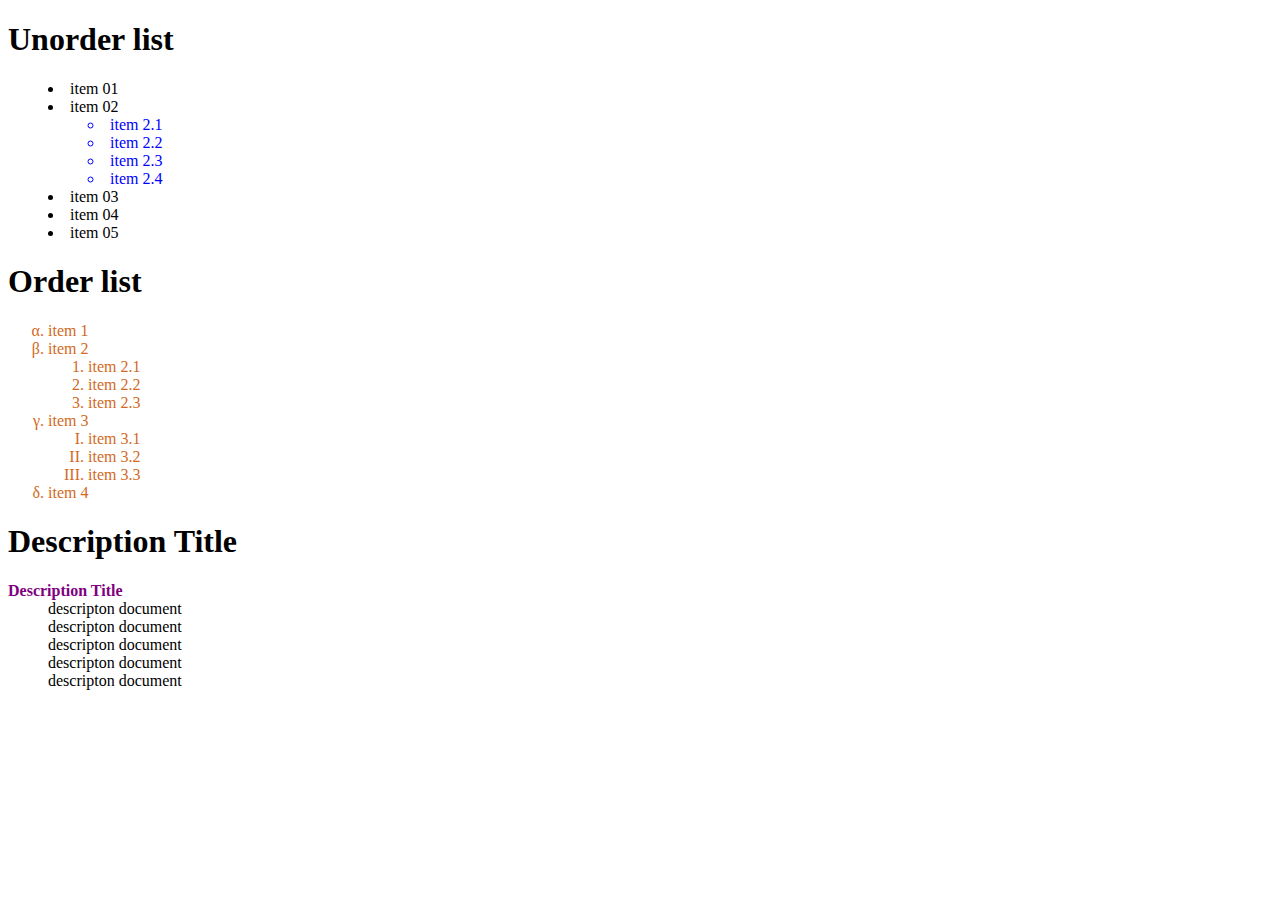
==== HuynhHuuTho/index.html @ 8ee5db19 "Add files via upload" ====
<!DOCTYPE html>
<html lang="en">
<head>
    <meta charset="UTF-8">
    <meta name="viewport" content="width=device-width, initial-scale=1.0">
    <title>baitaplist</title>
</head>
<body>
    <h1>Unorder list</h1>
    <ul style="list-style-position: inside;">    
        <li> item 01</li>
        <li> item 02
            <ul style="list-style-type: circle;color: blue;">
                <li>item 2.1</li>
                <li>item 2.2</li>
                <li>item 2.3</li>
                <li>item 2.4</li>
            </ul> 
        </li>
        <li>item 03</li>
        <li>item 04</li>
        <li>item 05</li> 
    </ul>
    <h1>Order list</h1>
    <ol style="list-style-type: lower-greek;color: chocolate;">
        <li>item 1</li>
        <li>item 2
            <ol type="1" start="1">
                <li>item 2.1</li>
                <li>item 2.2</li>
                <li>item 2.3</li>
            </ol>
         </li>
         <li>item 3
             <ol type="I">
                 <li>item 3.1</li>
                 <li>item 3.2</li>
                 <li>item 3.3</li>
             </ol>
         </li>
         <li>item 4</li>
    </ol>
    <h1>Description Title</h1>
    <dl>
        <dt><span style="font-weight: bold; text-transform: capitalize; color: purple;">description title</span>
            <dd>descripton document</dd>
            <dd>descripton document</dd>
            <dd>descripton document</dd>
            <dd>descripton document</dd>
            <dd>descripton document</dd>    
        </dt>
    </dl>
</body>
</html>
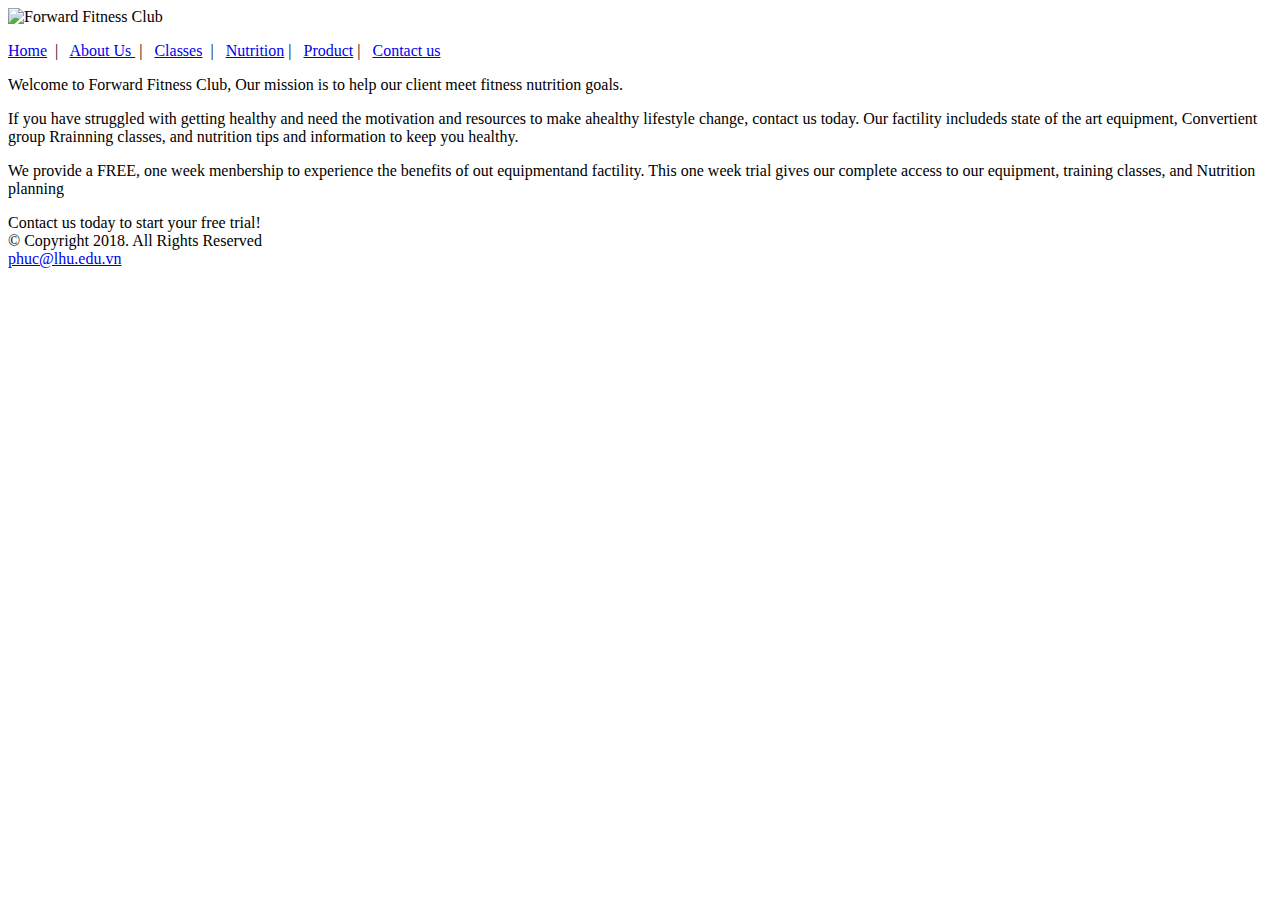
==== commit b18e7c2e: "Add files via upload" ====
--- a/HuynhHuuTho/index.html
+++ b/HuynhHuuTho/index.html
@@ -1,54 +1,54 @@
 <!DOCTYPE html>
+<!-- Trang web này được tạo bởi: Họ và tên: Huynh Huu Tho -->
 <html lang="en">
+
 <head>
-    <meta charset="UTF-8">
-    <meta name="viewport" content="width=device-width, initial-scale=1.0">
-    <title>baitaplist</title>
+  <title>
+    Forward Fitness Club
+  </title>
+  <meta charset="utf-8">
+  <link rel="stylesheet" href="css/styles.css">
 </head>
+
 <body>
-    <h1>Unorder list</h1>
-    <ul style="list-style-position: inside;">    
-        <li> item 01</li>
-        <li> item 02
-            <ul style="list-style-type: circle;color: blue;">
-                <li>item 2.1</li>
-                <li>item 2.2</li>
-                <li>item 2.3</li>
-                <li>item 2.4</li>
-            </ul> 
-        </li>
-        <li>item 03</li>
-        <li>item 04</li>
-        <li>item 05</li> 
-    </ul>
-    <h1>Order list</h1>
-    <ol style="list-style-type: lower-greek;color: chocolate;">
-        <li>item 1</li>
-        <li>item 2
-            <ol type="1" start="1">
-                <li>item 2.1</li>
-                <li>item 2.2</li>
-                <li>item 2.3</li>
-            </ol>
-         </li>
-         <li>item 3
-             <ol type="I">
-                 <li>item 3.1</li>
-                 <li>item 3.2</li>
-                 <li>item 3.3</li>
-             </ol>
-         </li>
-         <li>item 4</li>
-    </ol>
-    <h1>Description Title</h1>
-    <dl>
-        <dt><span style="font-weight: bold; text-transform: capitalize; color: purple;">description title</span>
-            <dd>descripton document</dd>
-            <dd>descripton document</dd>
-            <dd>descripton document</dd>
-            <dd>descripton document</dd>
-            <dd>descripton document</dd>    
-        </dt>
-    </dl>
+  <div id="container">
+  <!-- Sử dụng vùng Header của webpage để hiển thị tên và logo của doanh nghiệp. -->
+  <header>
+    <img src="images/equipment1.jpg" alt="Forward Fitness Club" width="846" height="277">
+  </header>
+  <!-- Sử dụng vùng nav để thêm hyperlinks đến những trang khác trong website -->
+  <nav>
+    <p>
+      <a href="index.html">Home</a> &nbsp;| &nbsp;
+      <a href="about.html"> About Us </a> &nbsp;| &nbsp;
+      <a href="classes.html"> Classes</a> &nbsp;| &nbsp;
+      <a href="nutrition.html"> Nutrition</a>&nbsp;| &nbsp;
+      <a href="Products/Product.html"> Product</a>&nbsp;| &nbsp;
+      <a href="contact.html"> Contact us</a>
+    </p>
+  </nav>
+  <!-- Sử dụng vùng main để thêm nội dung chỉnh của webpage -->
+  <main>
+    <p>
+      Welcome to Forward Fitness Club, Our mission is to help our client meet fitness nutrition goals.
+    </p>
+    <p>
+      If you have struggled with getting healthy and need the motivation and resources to make ahealthy lifestyle
+      change, contact us today. Our factility includeds state of the art equipment, Convertient group Rrainning
+      classes, and nutrition tips and information to keep you healthy.
+    </p>
+    <p>
+      We provide a FREE, one week menbership to experience the benefits of out equipmentand factility. This one week
+      trial gives our complete access to our equipment, training classes, and Nutrition planning
+    </p>
+  </main>
+  <!-- Sử dụng vùng footer để thêm nội dung chân trang của webpage -->
+  <footer>
+    Contact us today to start your free trial! <br>
+    &copy; Copyright 2018. All Rights Reserved <br>
+    <a href="mailto:phuc@lhu.edu.vn">phuc@lhu.edu.vn</a>
+  </footer>
+  </div>
 </body>
+
 </html>